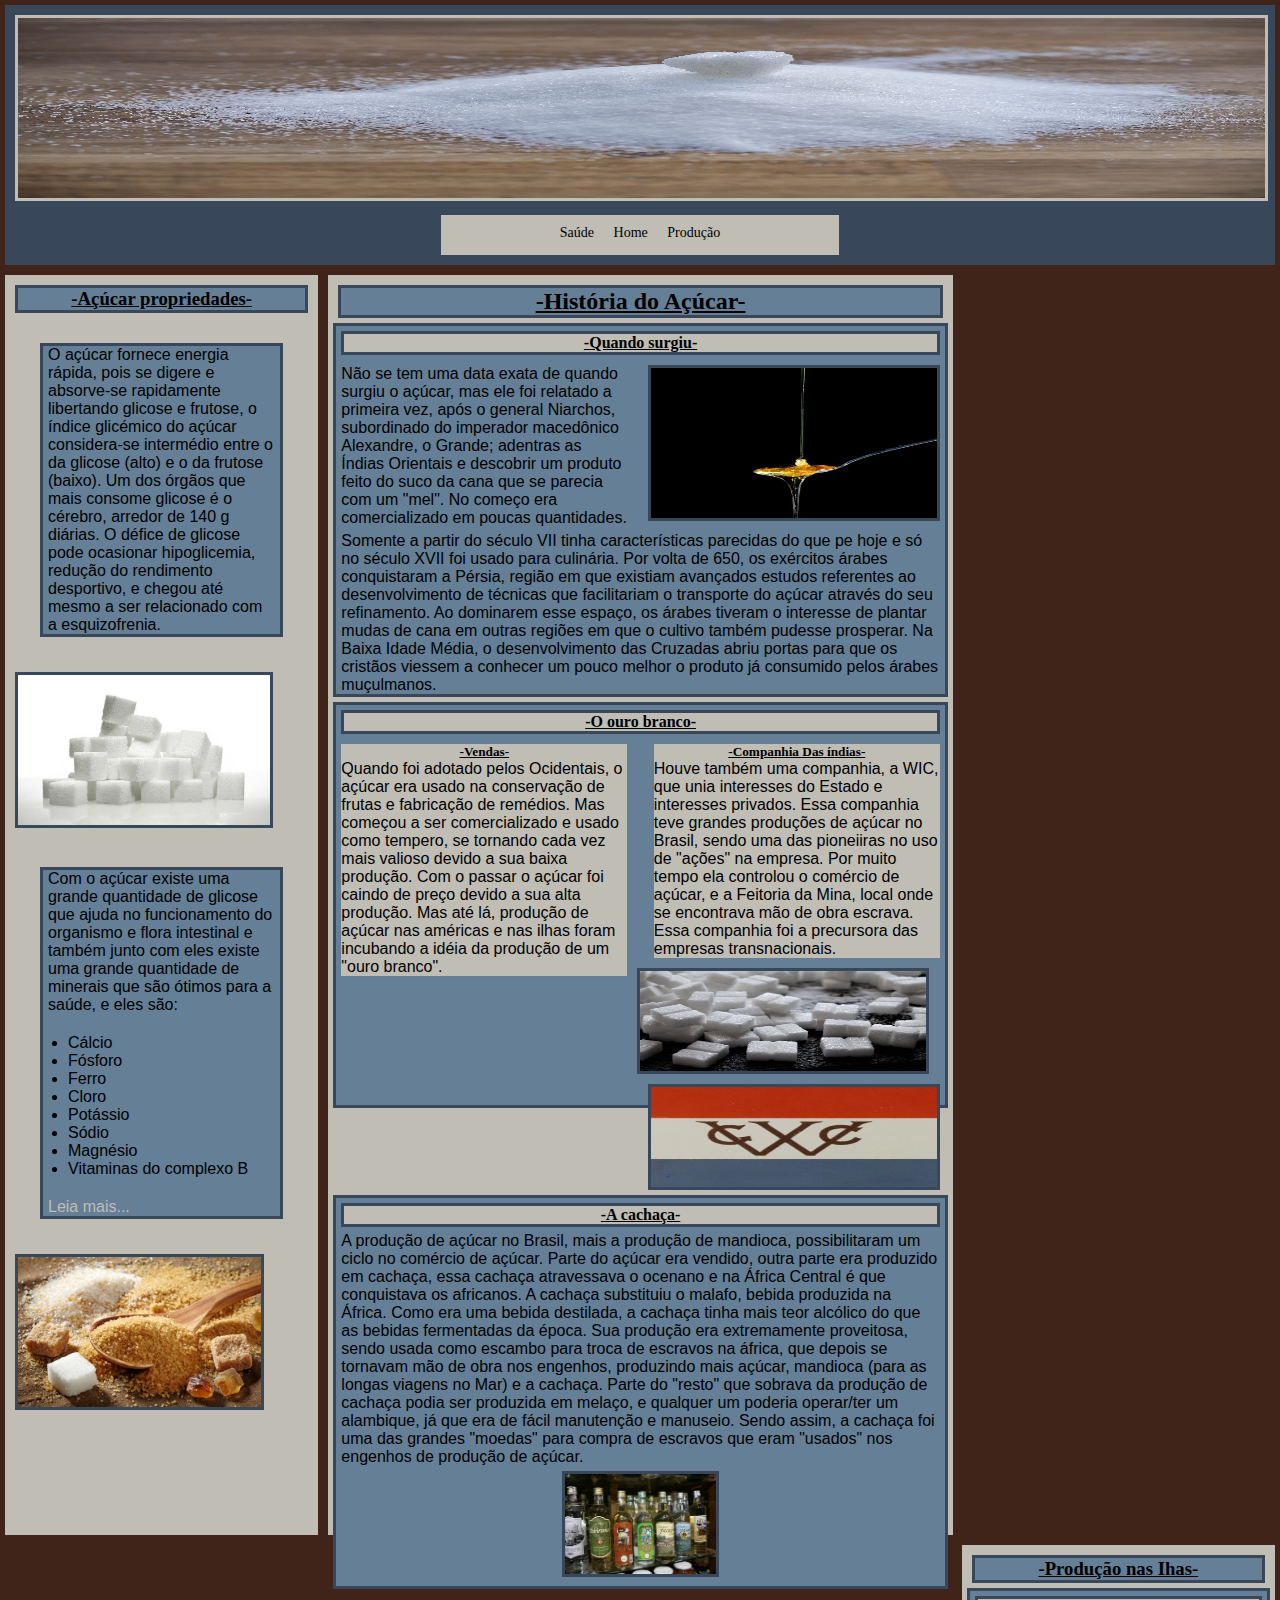
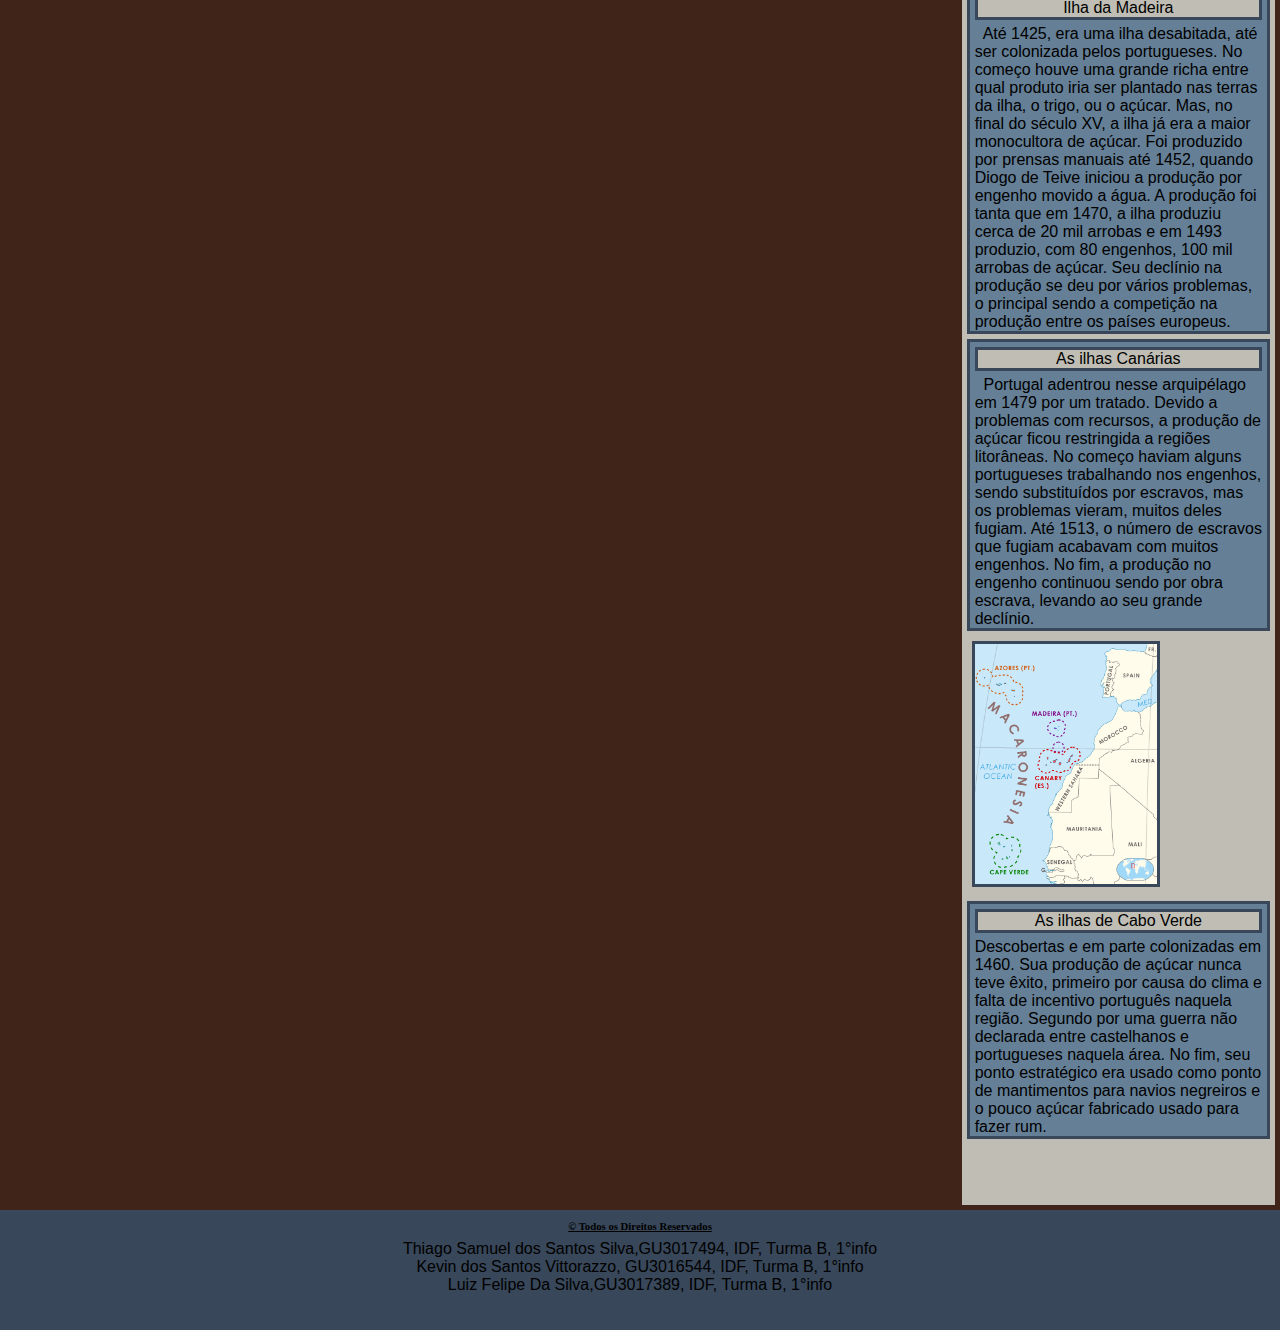
==== index.html @ 3c86a567 "Add files via upload" ====
<!DOCTYPE html>
<html lang="pt-br">

<head>
	<meta charset="utf-8">
	<title>Açúcar - História</title>
	<link rel="stylesheet" type="text/css" href="css/estilos1.css">
</head>

<body>
	<div>
		<!--Geral-->
		<div id="cabecalho_div">
			<!--Cabeçalho-->
			<div id="logo_div">
				<!--Logo-->
        <img src="imagens/logoindex.jpg" id="cabecalho_img">
			</div>
      <center>
			<div id="menu_div" class="branco">
				<!--Menu-->
        <a href="saude.html">Saúde</a>
        <a href="index.html">Home</a>
        <a href="producao.html">Produção</a> 
			</div>
      </center>
		</div>
		<div id="principal_div">
			<!--principal-->
			<div id="area_esquerda" class="branco">
				<!--esquerda-->
				<div class="azul titulos_div">
					<!--título-->
          <h3 class="titulos">-Açúcar propriedades-</h3>
				</div>
        <div class="azul margem_conteudo padding_conteudo" style="margin: 30px 30px;">
          <p>
            O açúcar fornece energia rápida, pois se digere e absorve-se rapidamente libertando glicose e frutose, o índice glicémico do açúcar considera-se intermédio entre o da glicose (alto) e o da frutose (baixo). Um dos órgãos que mais consome glicose é o cérebro, arredor de 140 g diárias. O défice de glicose pode ocasionar hipoglicemia, redução do rendimento desportivo, e chegou até mesmo a ser relacionado com a esquizofrenia.
          </p>
        </div>
				<div>
					<!--imagens-->
          <img src="imagens/acucar4.jpg" class="imagens_medias" style="max-heigth: 250px;">
				</div>
				<div class="azul margem_conteudo padding_conteudo" style="margin: 30px 30px;">
					<!--postagem-->
					<div>
						<!--lista-->
            <p>
              Com o açúcar existe uma grande quantidade de glicose que ajuda no funcionamento do organismo e flora intestinal e também junto com eles existe uma grande quantidade de minerais que são ótimos para a saúde, e eles são:
            </p>
            <ul style="margin:20px;">
              <li>Cálcio</li>
              <li>Fósforo</li>
              <li>Ferro</li>
              <li>Cloro</li>
              <li>Potássio</li>
              <li>Sódio</li>
              <li>Magnésio</li>
              <li>Vitaminas do complexo B</li>
            </ul>
            <a href="saude.html" style="color: #bfbdb4;">Leia mais...</a>
					</div>
				</div>
        <div>
          <img src="imagens/acucar5.jpg" class="imagens_medias" style="max-heigth: 250px;">
				</div>
			</div>
			<div id="area_central" class="branco">
				<!--central-->
				<div class="azul titulos_div">
					<!--título-->
          <h2 class="titulos">-História do Açúcar-</h2>
				</div>
				<div class="azul margem_conteudo">
					<!--postagem cima-->
					<div>
						<!--título-->
            <h4 class="branco titulos_div">-Quando surgiu-</h4>
					</div>
					<div><!--texto-->
            <img src="imagens/melaco.jpg" class="postagem_direita imagens_medias" style="padding:0;">
            <p class="postagem_esquerda"> 
              Não se tem uma data exata de quando surgiu o açúcar, mas ele foi relatado a primeira vez, após o general Niarchos, subordinado do imperador macedônico Alexandre, o Grande; adentras as Índias Orientais e descobrir  um produto feito do suco da cana que se parecia com um "mel". No começo era comercializado em poucas quantidades.
            </p> 
            <p class="padding_conteudo" style="clear: both;">
              Somente a partir do século VII tinha características parecidas do que pe hoje e só no século XVII foi usado para culinária. Por volta de 650, os exércitos árabes conquistaram a Pérsia, região em que existiam avançados estudos referentes ao desenvolvimento de técnicas que facilitariam o transporte do açúcar através do seu refinamento. Ao dominarem esse espaço, os árabes tiveram o interesse de plantar mudas de cana em outras regiões em que o cultivo também pudesse prosperar. Na Baixa Idade Média, o desenvolvimento das Cruzadas abriu portas para que os cristãos viessem a conhecer um pouco melhor o produto já consumido pelos árabes muçulmanos.
            </p>
					</div>
				</div>
				<div class="azul margem_conteudo" style="height: 400px;"><!--postagem meio-->
					<div><!--título-->
            <h4 class="branco titulos_div">-O ouro branco-</h4>
					</div>
					<div><!--texto-->
						<div class="postagem_esquerda"><!--esquerda-->
              <h5 class="titulos branco">-Vendas-</h5>
              <p class="branco">
                Quando  foi adotado pelos Ocidentais, o açúcar era usado na conservação de frutas e fabricação de remédios. Mas começou a ser comercializado e usado como tempero, se tornando cada vez mais valioso devido a sua baixa produção. Com o passar o açúcar foi caindo de preço devido a sua alta produção. Mas até lá, produção de açúcar nas américas e nas ilhas foram incubando a idéia da produção de um "ouro branco".
              </p>
						</div>
						<div class="postagem_direita"><!--direita-->
              <h5 class="titulos branco">-Companhia Das índias-</h5>
              <p class="branco">
                Houve também uma companhia, a WIC, que unia interesses do Estado e interesses privados. Essa companhia teve grandes produções de açúcar no Brasil, sendo uma das pioneiiras no uso de "ações" na empresa. Por muito tempo ela controlou o comércio de açúcar, e a Feitoria da Mina, local onde se encontrava mão de obra escrava. Essa companhia foi a  precursora das empresas transnacionais.
              </p>
						</div>
						<div><!--imagens-->
              <img src="imagens/acucar3.jpg" class="postagem_esquerda imagem_longa"> 
              <img src="imagens/WIC.jpg"  class="postagem_direita imagem_longa">
						</div>
					</div>
				</div>
				<div class="azul margem_conteudo" id="clear">
					<!--postagem baixo-->
					<div class="branco titulos_div"><!--título-->
            <h4>-A cachaça-</h4>
					</div>
					<div class="padding_conteudo"><!--texto-->
            <p>
              A produção de açúcar no Brasil, mais a produção de mandioca, possibilitaram um ciclo no comércio de açúcar. Parte do açúcar era vendido, outra parte era produzido em cachaça, essa cachaça atravessava o ocenano e na África Central é que conquistava os africanos. A cachaça substituiu o  malafo, bebida produzida na África. Como era uma bebida destilada, a cachaça tinha mais teor alcólico do que as bebidas fermentadas da época. Sua produção era extremamente proveitosa, sendo usada como escambo para troca de escravos na áfrica, que depois se tornavam mão de obra nos engenhos, produzindo mais açúcar, mandioca (para as longas viagens no Mar) e a cachaça. Parte do "resto" que sobrava da produção de cachaça podia ser produzida em melaço, e qualquer um  poderia operar/ter um alambique, já que era de fácil manutenção e  manuseio. Sendo assim, a cachaça foi uma das grandes "moedas" para compra de escravos que eram "usados" nos engenhos de produção de açúcar.
            </p>
            <div style="text-align:center;">
            <img src="imagens/cachaca.jpg" class="imagem_longa">
            </div>
					</div>
				</div>
			</div>
			<div id="area_direita" class="branco">
				<!--direita-->
				<div class="azul titulos_div">
					<!--título-->
          <h3 class="titulos">-Produção nas Ihas-</h3>
				</div>
				<div class="azul margem_conteudo">
					<!--postagem cima-->
					<div class="branco titulos_div"><!--título-->
            Ilha da Madeira
					</div>
					<div class="padding_conteudo"><!--texto-->
            <p>
              &nbsp; Até 1425, era uma ilha desabitada, até ser colonizada pelos portugueses. No começo houve uma grande richa entre qual produto iria ser plantado nas terras da  ilha, o trigo, ou o açúcar. Mas, no final do século XV, a ilha já era a maior monocultora de açúcar. Foi produzido por prensas manuais até 1452, quando Diogo de Teive iniciou a produção por engenho movido a água. A produção foi tanta que em 1470, a ilha produziu cerca de 20 mil arrobas e em 1493 produzio, com 80 engenhos, 100 mil arrobas de açúcar. Seu declínio na produção se deu por vários problemas, o  principal sendo a competição na produção entre os países europeus.
            </p>
					</div>
				</div>
				<div class="azul margem_conteudo"><!--postagem meio-->
					<div class="branco titulos_div"><!--título-->
            As ilhas Canárias
					</div>
					<div class="padding_conteudo"><!--texto-->
            <p>
              &nbsp; Portugal adentrou nesse arquipélago em 1479 por um tratado. Devido a problemas com recursos, a  produção de açúcar ficou restringida a regiões litorâneas. No começo haviam alguns portugueses trabalhando nos engenhos, sendo substituídos por escravos, mas os problemas  vieram, muitos deles fugiam. Até 1513, o número de escravos que fugiam acabavam com muitos engenhos. No fim,  a produção no engenho continuou sendo por obra escrava, levando ao seu grande declínio.
            </p>
					</div>
				</div>
				<div>
					<!--imagens-->
          <img src="imagens/mapa.png" id="imagem_maior">
				</div>
				<div class="azul margem_conteudo"><!--postagem baixo-->
					<div class="branco titulos_div"><!--título-->
            As ilhas de Cabo Verde
					</div>
					<div class="padding_conteudo"><!--texto-->
            <p>
              Descobertas e em parte colonizadas em 1460. Sua produção de açúcar nunca teve êxito, primeiro por causa do clima e falta de incentivo português naquela região. Segundo por uma guerra não declarada entre castelhanos e portugueses naquela área. No fim, seu ponto estratégico era usado como ponto de mantimentos para navios negreiros e o pouco açúcar fabricado usado para fazer rum.
            </p>
					</div>
				</div>
			</div>
		</div>
		<div id="rodape_div">
			<!--Rodapé-->
      <h6> &copy; Todos os Direitos Reservados</h6>
      <div class="titulos_div">
        <p>
        	Thiago Samuel dos Santos Silva,GU3017494, IDF, Turma B, 1°info<br>
        	Kevin dos Santos Vittorazzo, GU3016544, IDF, Turma B, 1°info<br>
        	Luiz Felipe Da Silva,GU3017389, IDF, Turma B, 1°info</p>
      </div>
		</div>
	</div>
</body>

</html>
---- css/estilos1.css ----
*{
	padding: 0px;
	margin: 0px;
}
body {
	background-color: #402319;
	font-size: 1em;
	font-family: Bahnschrift, sans-serif;
  box-sizing: border-box;
}
a {
  text-decoration: none;
  color: #000;
}
h1,h2,h3,h4,h5,h6 {
  font-family: Georgia, serif;
  text-decoration: underline;
}
img {
 margin: 5px;
 border-style: solid;
 border-color: #bfbdb4;
 max-width: 100%;
}
#cabecalho_div, #rodape_div {
  background-color: #384759;
  background-position: center;
}
#cabecalho_div {
  font-size: 14px;
  font-family: Georgia, serif;
  height: 250px;
  width: 98,5%;
}
#logo_div {
  width: 100%;
  height: 200px;
  }
#menu_div {
  background-position: center;
  width: 30%;
  text-align: center;
  padding: 10px;
  height: 20px;
  margin: 5px 0px;
}
#cabecalho_div a:link, cabecalho_div a:visited{
  color: #000;
  padding: 5px 8px;
}
#cabecalho_div a:hover{
  text-decoration: underline;
  text-decoration-color: #402319;
  padding: 5px;
}
#rodape_div {
  clear: both;
  margin-top: 10px;
  padding: 10px;
  height: 100px;
  text-align: center;
}
#cabecalho_img {
  max-height: 180px;
  width: 99%;
  background-attachment: fixed;
  background-position: center;
}
#area_esquerda, #area_central, #area_direita, #direita_div, #esquerda_div, #lista_direita, imagens_lista, #postagem, #cabecalho_div {
  margin: 5px 5px;
  padding: 5px;
}
#clear {
  clear: both;
}
/*index.html*/
#principal_div{
  height: 600px;
}
#area_esquerda{
  width: 23.7%;
  height: 1250px;
  float: left;
}
#area_central {
  width: 48%;
  height: 1250px;
  float: left;
}
#area_direita {
  width: 23.7%;
  height: 1250px;
  float: right;
} 
/*saude.html*/
#esquerda_div {
  width: 48%;
  height: 865px;
  float: left;
}
#direita_div {
  width: 49%;
  height: 865px;
  float: right;
}
#lista_direita {
  float: left;
  width: 48%;
}
#imagem_maior_div {
  clear: both;
  width: 98%;
}
#imagem_maior {
  border-style: solid;
  border-color: #384759;
  max-height: 240px;
  max-width: 100%;
  margin: 5px 5px;
}
/*lista que fica do lado esquerdo*/
#lista_grande {
  float: right;
  width: 50%;
}
.imagens_lista {
  margin: 5px;
  padding: 5px;
  width: 45%;
  background-position: center;
}
.float_esquerda {
  float: left;
}
.float_direita {
  float: right;
}
/*cor de fundo de textos*/
.branco {
  background-color: #bfbdb4;
}
/*cor de fundo das postagens*/
.azul {
  background-color: #647f96;
  border-style: solid;
  border-color: #384759;
}
.titulos {
  text-align: center;
}
.titulos_div {
  margin: 5px;
  text-align: center;
  border-style: solid;
  border-color: #384759;
}
.margem_conteudo {
  margin: 5px 0px;
}
.margem_listas {
  margin: 10px;
}
.padding_conteudo {
  padding: 0px 5px;
}
.lista_div {
  width: 99%;
  height: 595px;
}
.imagens_medias {
  border-style: solid;
  border-color: #384759; 
  max-height: 150px;
  max-width: 100%;
}
.margem_imagens {
  margin-top: 50px;
}
.postagem_direita {
  padding: 5px;
  width: 47%;
  float: right;
}
.postagem_esquerda {
  padding: 5px;
  width: 47%;
  float: left;
}
.imagem_longa {
  max-width: 100%;
  max-height: 100px;
  border-style: solid;
  border-color: #384759;
  padding: 0px;
}
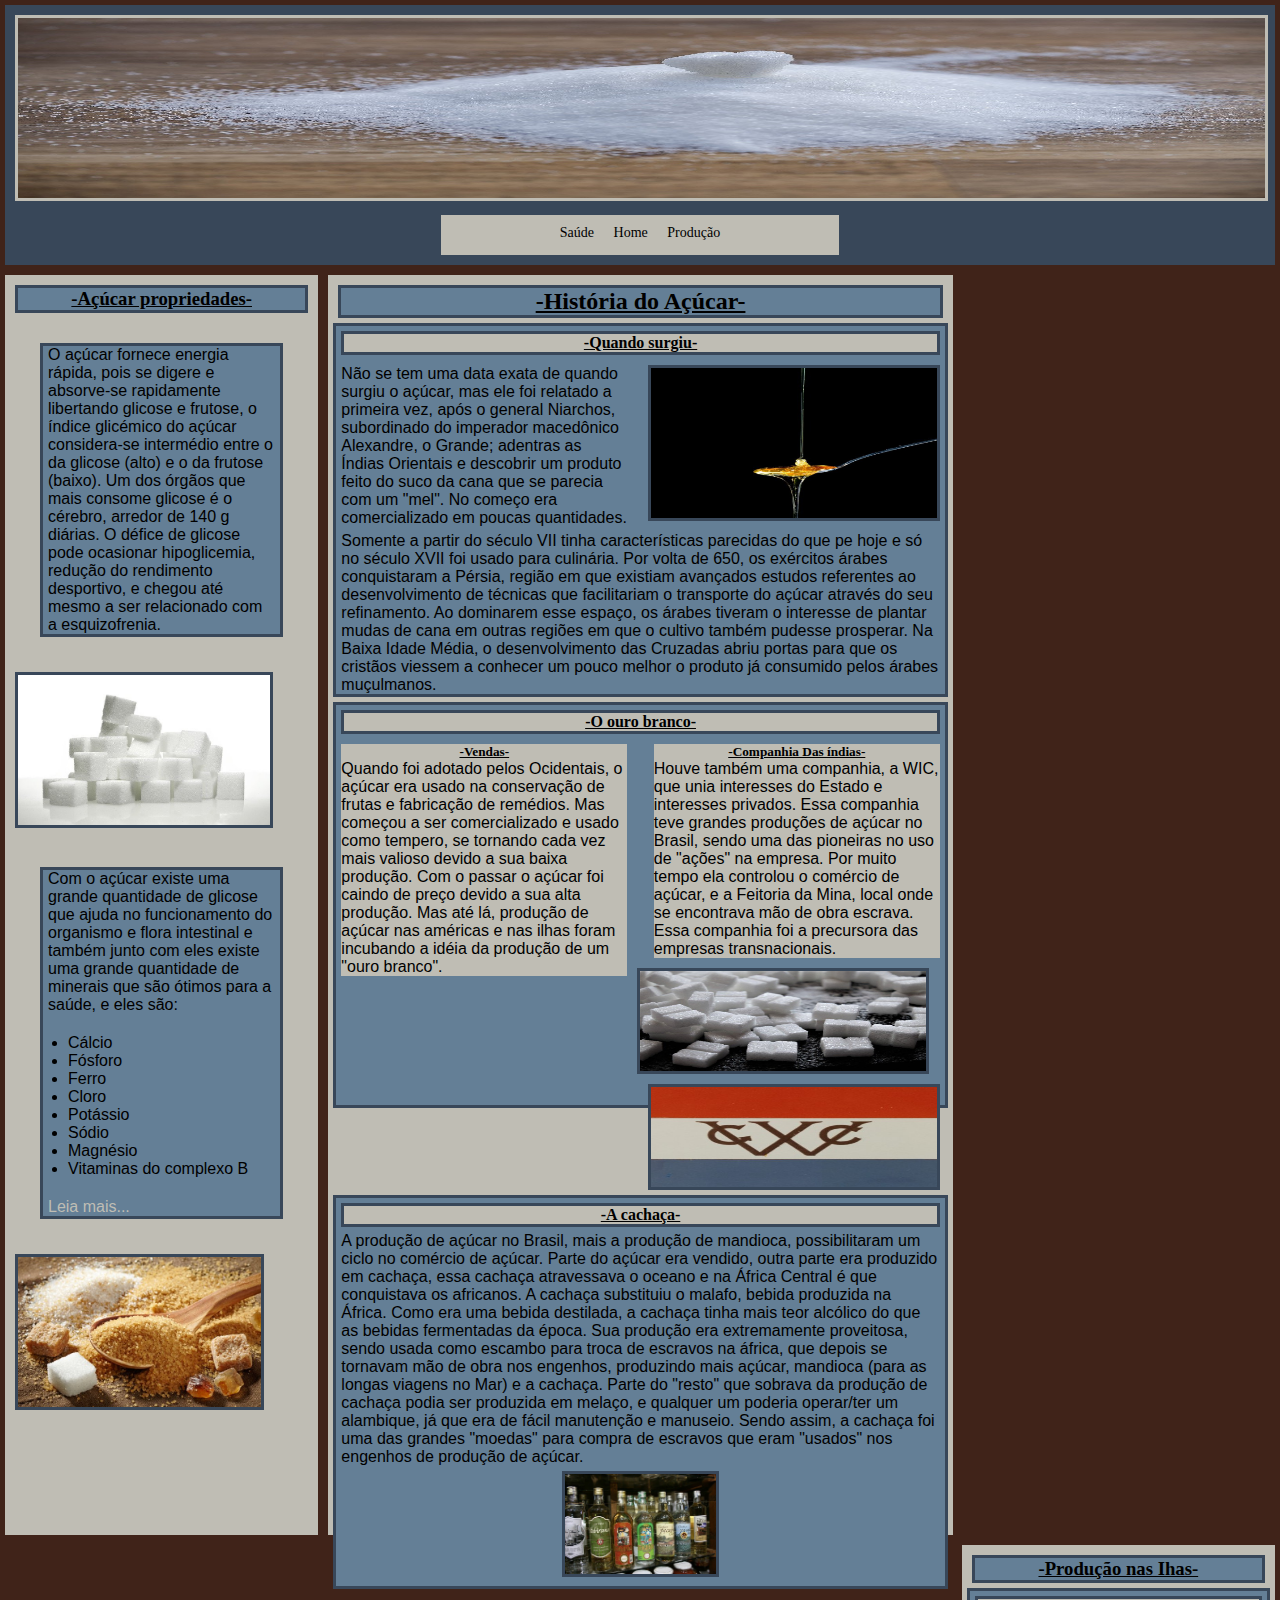
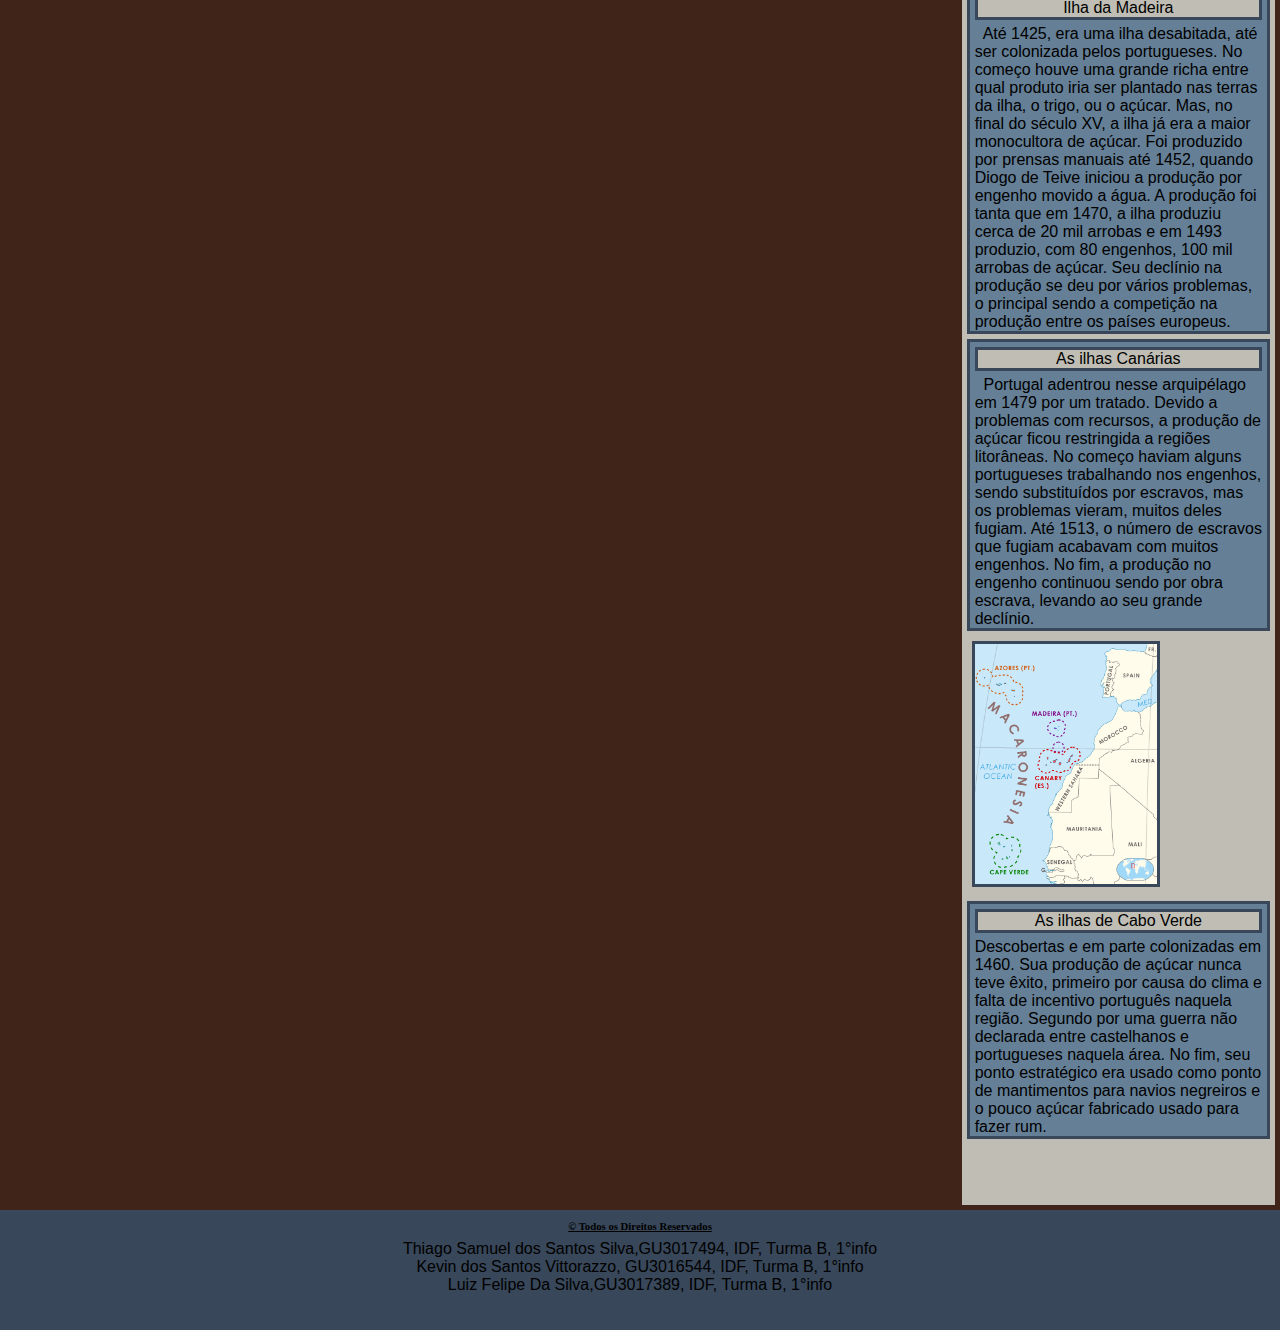
==== commit 3ca09579: "Update index.html" ====
--- a/index.html
+++ b/index.html
@@ -102,7 +102,7 @@
 						<div class="postagem_direita"><!--direita-->
               <h5 class="titulos branco">-Companhia Das índias-</h5>
               <p class="branco">
-                Houve também uma companhia, a WIC, que unia interesses do Estado e interesses privados. Essa companhia teve grandes produções de açúcar no Brasil, sendo uma das pioneiiras no uso de "ações" na empresa. Por muito tempo ela controlou o comércio de açúcar, e a Feitoria da Mina, local onde se encontrava mão de obra escrava. Essa companhia foi a  precursora das empresas transnacionais.
+                Houve também uma companhia, a WIC, que unia interesses do Estado e interesses privados. Essa companhia teve grandes produções de açúcar no Brasil, sendo uma das pioneiras no uso de "ações" na empresa. Por muito tempo ela controlou o comércio de açúcar, e a Feitoria da Mina, local onde se encontrava mão de obra escrava. Essa companhia foi a  precursora das empresas transnacionais.
               </p>
 						</div>
 						<div><!--imagens-->
@@ -118,7 +118,7 @@
 					</div>
 					<div class="padding_conteudo"><!--texto-->
             <p>
-              A produção de açúcar no Brasil, mais a produção de mandioca, possibilitaram um ciclo no comércio de açúcar. Parte do açúcar era vendido, outra parte era produzido em cachaça, essa cachaça atravessava o ocenano e na África Central é que conquistava os africanos. A cachaça substituiu o  malafo, bebida produzida na África. Como era uma bebida destilada, a cachaça tinha mais teor alcólico do que as bebidas fermentadas da época. Sua produção era extremamente proveitosa, sendo usada como escambo para troca de escravos na áfrica, que depois se tornavam mão de obra nos engenhos, produzindo mais açúcar, mandioca (para as longas viagens no Mar) e a cachaça. Parte do "resto" que sobrava da produção de cachaça podia ser produzida em melaço, e qualquer um  poderia operar/ter um alambique, já que era de fácil manutenção e  manuseio. Sendo assim, a cachaça foi uma das grandes "moedas" para compra de escravos que eram "usados" nos engenhos de produção de açúcar.
+              A produção de açúcar no Brasil, mais a produção de mandioca, possibilitaram um ciclo no comércio de açúcar. Parte do açúcar era vendido, outra parte era produzido em cachaça, essa cachaça atravessava o oceano e na África Central é que conquistava os africanos. A cachaça substituiu o  malafo, bebida produzida na África. Como era uma bebida destilada, a cachaça tinha mais teor alcólico do que as bebidas fermentadas da época. Sua produção era extremamente proveitosa, sendo usada como escambo para troca de escravos na áfrica, que depois se tornavam mão de obra nos engenhos, produzindo mais açúcar, mandioca (para as longas viagens no Mar) e a cachaça. Parte do "resto" que sobrava da produção de cachaça podia ser produzida em melaço, e qualquer um  poderia operar/ter um alambique, já que era de fácil manutenção e  manuseio. Sendo assim, a cachaça foi uma das grandes "moedas" para compra de escravos que eram "usados" nos engenhos de produção de açúcar.
             </p>
             <div style="text-align:center;">
             <img src="imagens/cachaca.jpg" class="imagem_longa">
@@ -182,4 +182,4 @@
 	</div>
 </body>
 
-</html>+</html>
